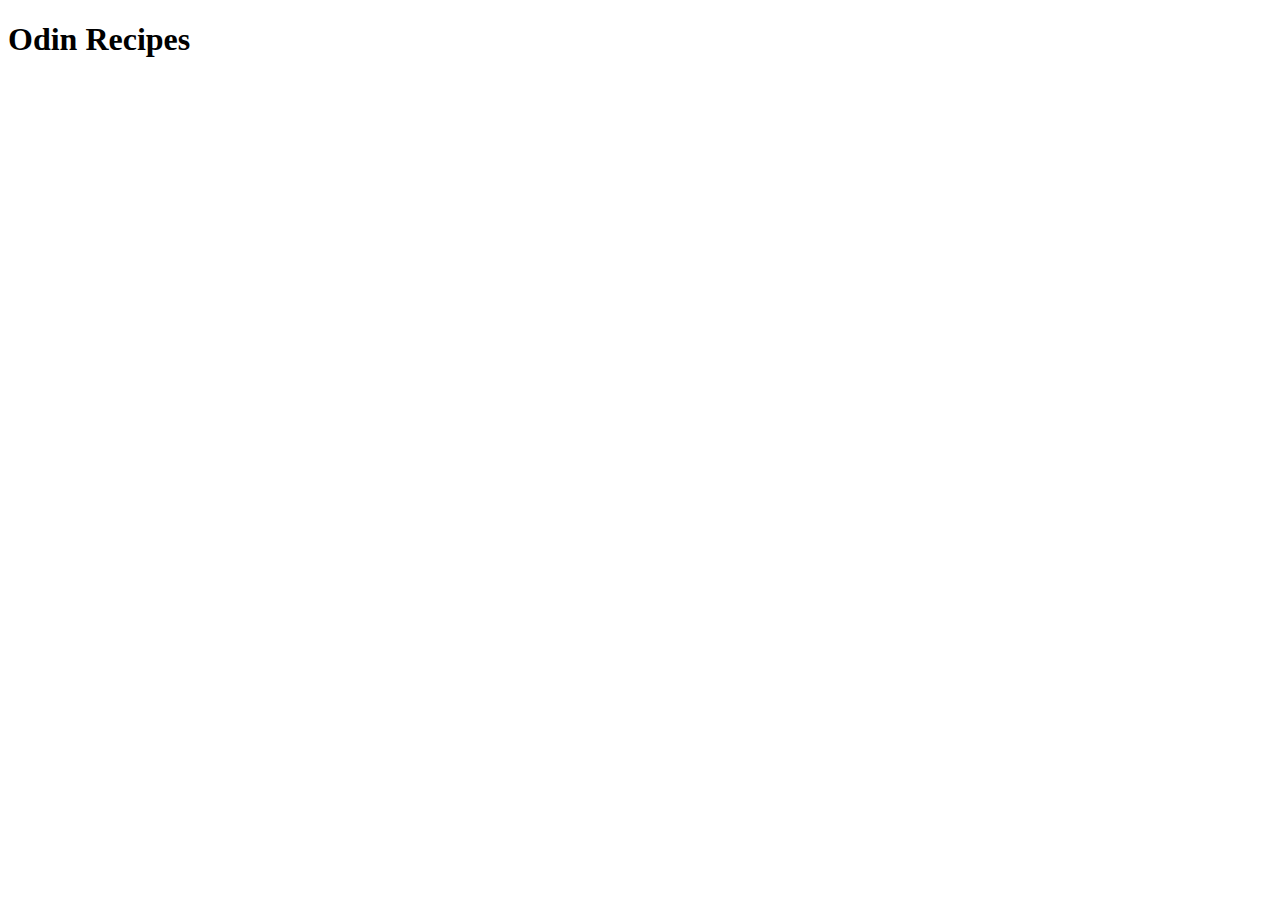
==== index.html @ ca9f30aa "Add index.html with header and recipes directory" ====
<!DOCTYPE html>
<html lang="en">
<head>
    <meta charset="UTF-8">
    <meta http-equiv="X-UA-Compatible" content="IE=edge">
    <meta name="viewport" content="width=device-width, initial-scale=1.0">
    <title>Document</title>
</head>
<body>
    <h1>Odin Recipes</h1>
</body>
</html>
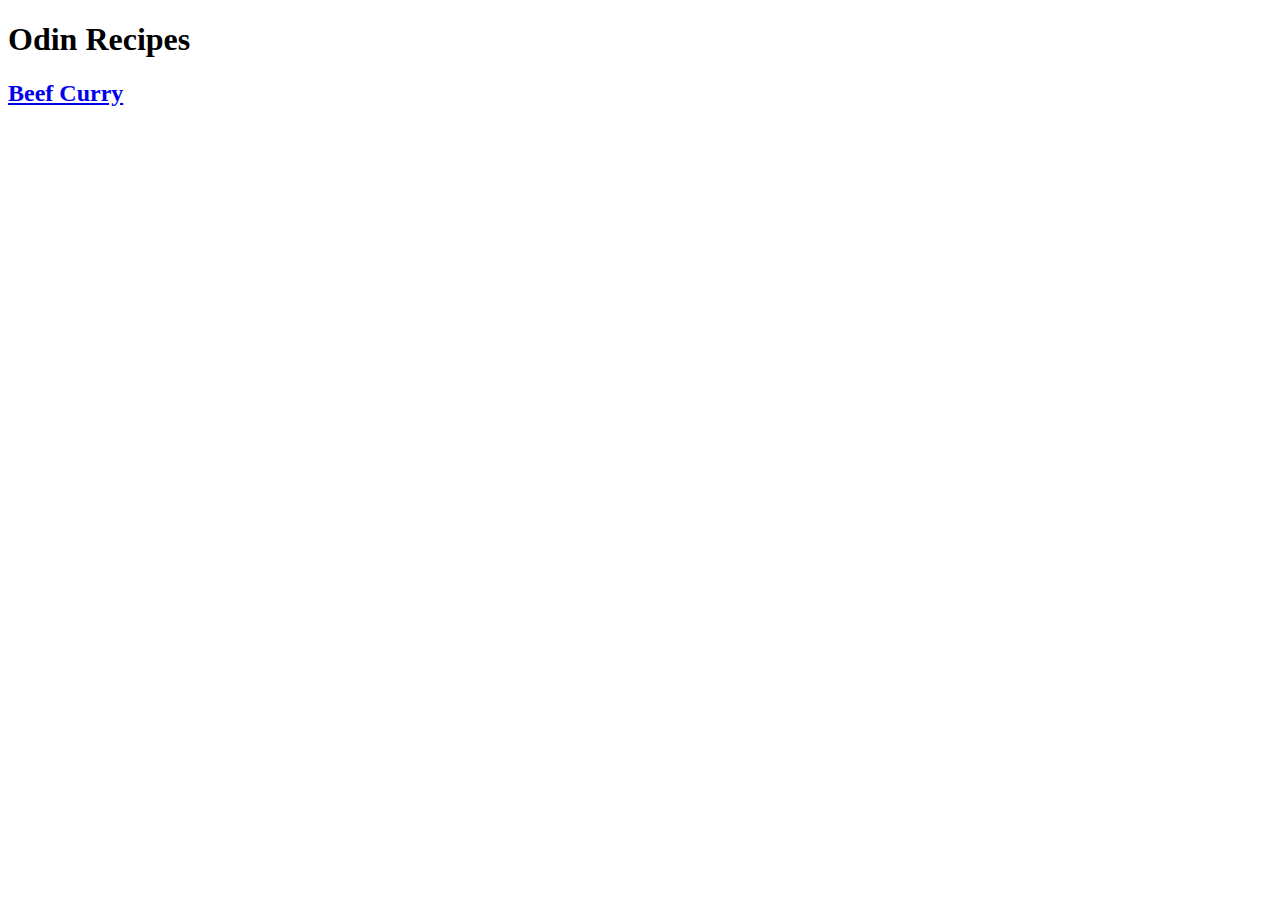
==== commit af09fe08: "Add link to curry recipe in homepage and add header and title to beef-curry.html" ====
--- a/index.html
+++ b/index.html
@@ -4,9 +4,10 @@
     <meta charset="UTF-8">
     <meta http-equiv="X-UA-Compatible" content="IE=edge">
     <meta name="viewport" content="width=device-width, initial-scale=1.0">
-    <title>Document</title>
+    <title>Odin Recipes</title>
 </head>
 <body>
     <h1>Odin Recipes</h1>
+    <h2><a href="recipes/beef-curry.html">Beef Curry</a></h2>
 </body>
 </html>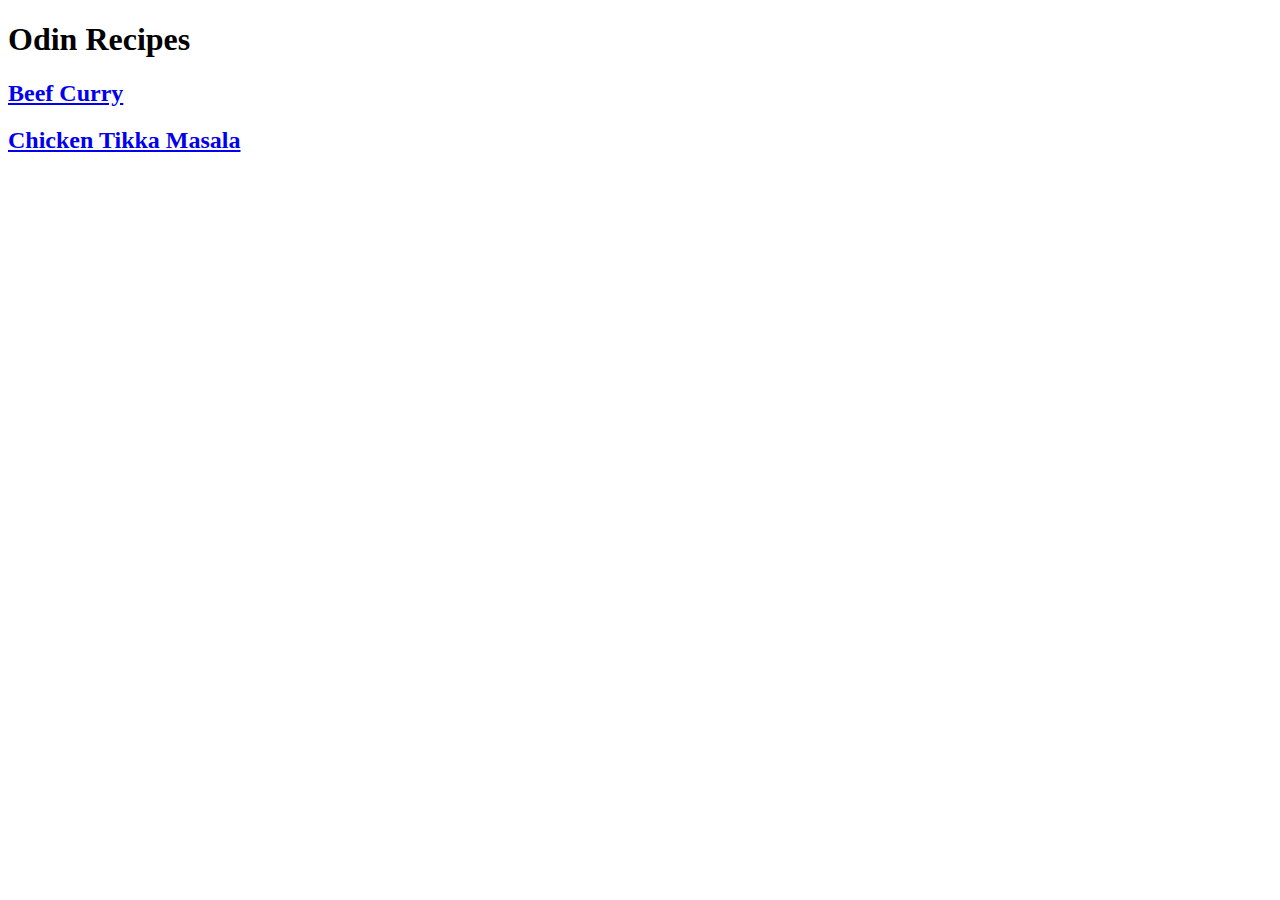
==== commit 188d2e28: "Add Chicken Tikka Masala Recipe" ====
--- a/index.html
+++ b/index.html
@@ -9,5 +9,6 @@
 <body>
     <h1>Odin Recipes</h1>
     <h2><a href="recipes/beef-curry.html">Beef Curry</a></h2>
+    <h2><a href="recipes/chicken-tikka-masala.html">Chicken Tikka Masala</a></h2>
 </body>
 </html>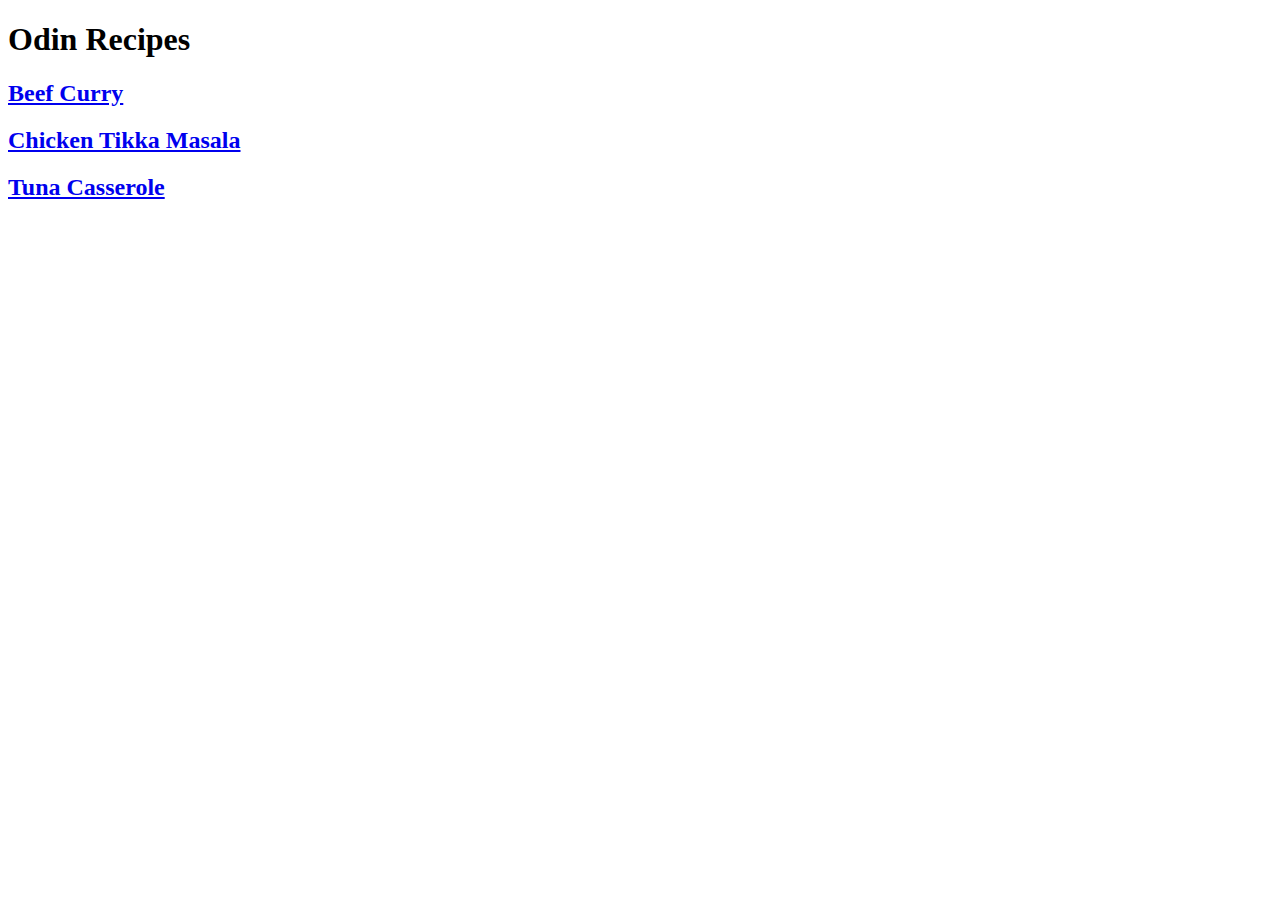
==== commit 2d49009a: "Add new recipe for tuna casserole" ====
--- a/index.html
+++ b/index.html
@@ -10,5 +10,6 @@
     <h1>Odin Recipes</h1>
     <h2><a href="recipes/beef-curry.html">Beef Curry</a></h2>
     <h2><a href="recipes/chicken-tikka-masala.html">Chicken Tikka Masala</a></h2>
+    <h2><a href="recipes/tuna-casserole.html">Tuna Casserole</a></h2>
 </body>
 </html>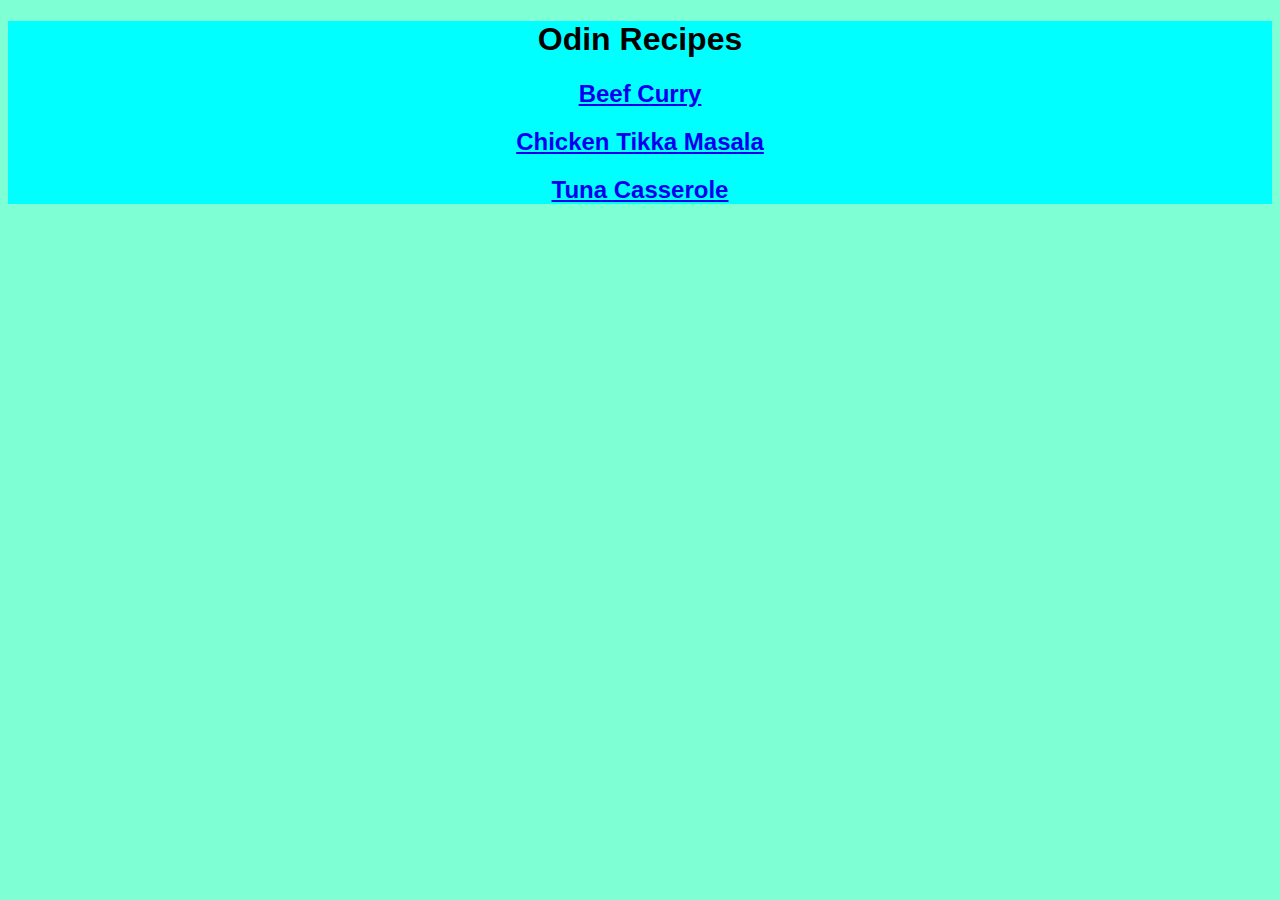
==== commit 0cece84d: "add styles" ====
--- a/index.html
+++ b/index.html
@@ -5,11 +5,14 @@
     <meta http-equiv="X-UA-Compatible" content="IE=edge">
     <meta name="viewport" content="width=device-width, initial-scale=1.0">
     <title>Odin Recipes</title>
+    <link rel="stylesheet" href="style.css">
 </head>
 <body>
+    <div>
     <h1>Odin Recipes</h1>
     <h2><a href="recipes/beef-curry.html">Beef Curry</a></h2>
     <h2><a href="recipes/chicken-tikka-masala.html">Chicken Tikka Masala</a></h2>
     <h2><a href="recipes/tuna-casserole.html">Tuna Casserole</a></h2>
+    </div>
 </body>
 </html>--- a/style.css
+++ b/style.css
@@ -0,0 +1,9 @@
+div {
+    text-align: center;
+    background-color: aqua;
+    font-family: Verdana, Geneva, Tahoma, sans-serif;
+}
+
+body {
+    background-color: aquamarine;
+}